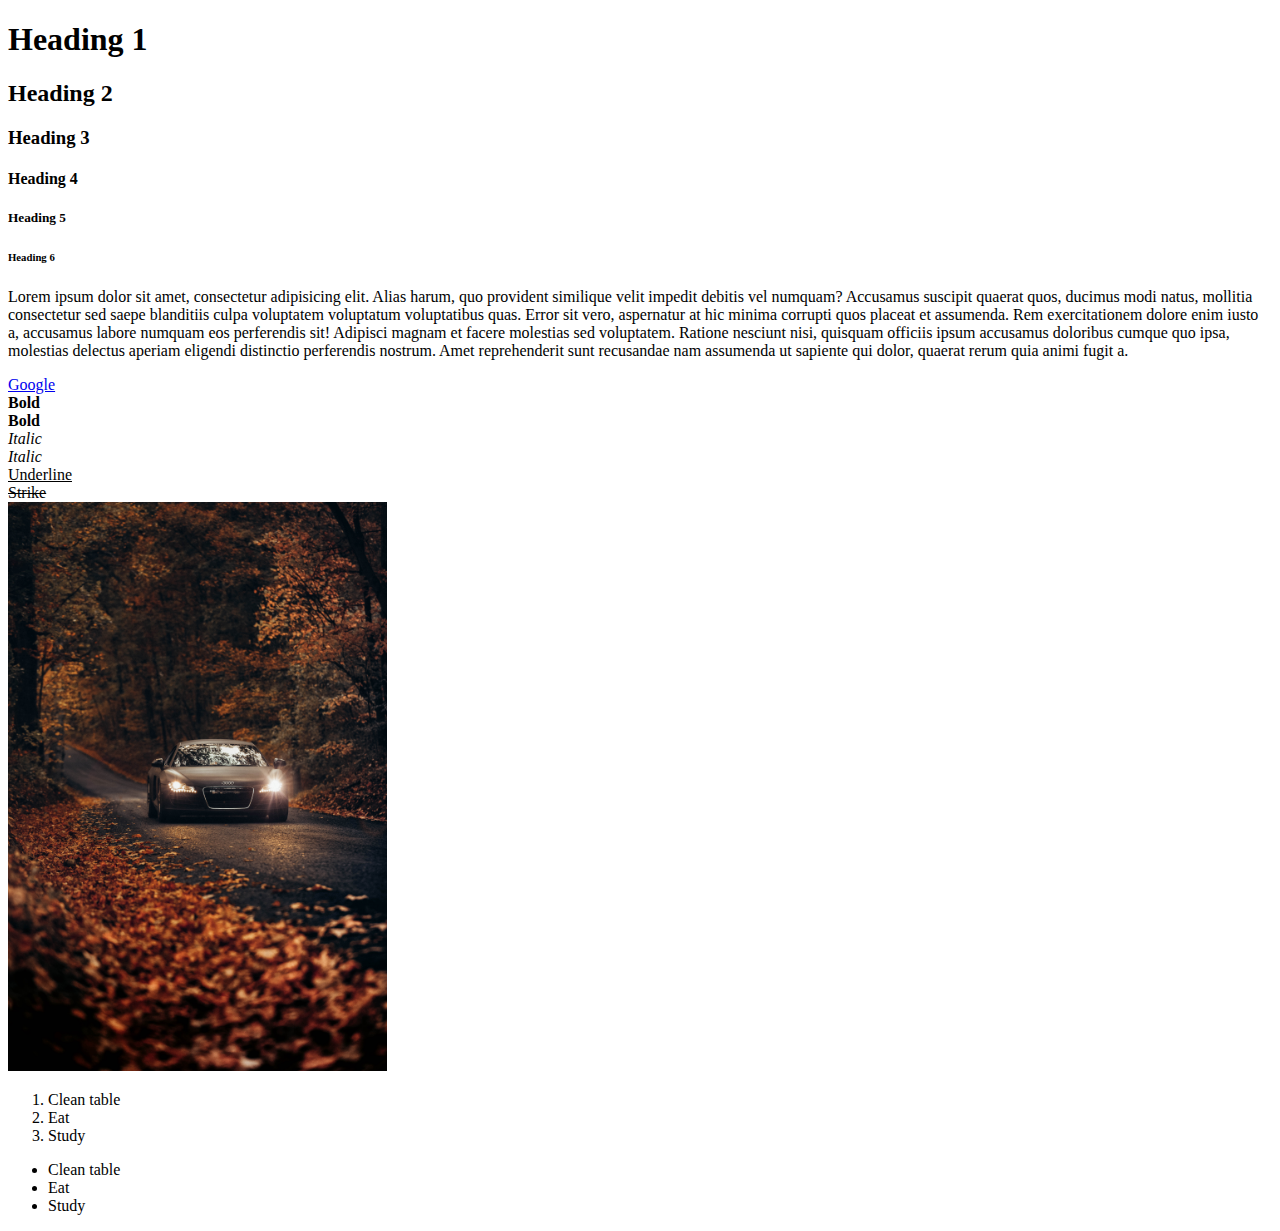
==== WebDev/Basics/index.html @ aa274da5 "Added Basics Directory" ====
<!DOCTYPE html>
<html lang="en">
    <head>
        <meta charset="UTF-8" />
        <meta http-equiv="X-UA-Compatible" content="IE=edge" />
        <meta name="viewport" content="width=device-width, initial-scale=1.0" />
        <title>Basics</title>
    </head>
    <body>
        <h1>Heading 1</h1>
        <h2>Heading 2</h2>
        <h3>Heading 3</h3>
        <h4>Heading 4</h4>
        <h5>Heading 5</h5>
        <h6>Heading 6</h6>

        <p>
            Lorem ipsum dolor sit amet, consectetur adipisicing elit. Alias
            harum, quo provident similique velit impedit debitis vel numquam?
            Accusamus suscipit quaerat quos, ducimus modi natus, mollitia
            consectetur sed saepe blanditiis culpa voluptatem voluptatum
            voluptatibus quas. Error sit vero, aspernatur at hic minima corrupti
            quos placeat et assumenda. Rem exercitationem dolore enim iusto a,
            accusamus labore numquam eos perferendis sit! Adipisci magnam et
            facere molestias sed voluptatem. Ratione nesciunt nisi, quisquam
            officiis ipsum accusamus doloribus cumque quo ipsa, molestias
            delectus aperiam eligendi distinctio perferendis nostrum. Amet
            reprehenderit sunt recusandae nam assumenda ut sapiente qui dolor,
            quaerat rerum quia animi fugit a.
        </p>

        <a href="https://www.google.com/" target="_blank">Google</a>

        <br />

        <b>Bold</b>

        <br />

        <strong>Bold</strong>

        <br />

        <i>Italic</i>

        <br />

        <em>Italic</em>

        <br />

        <u>Underline</u>

        <br />

        <del>Strike</del>

        <br />

        <img src="./images/image.jpg" alt="Image of a sports car" width="30%" />

        <ol>
            <li>Clean table</li>
            <li>Eat</li>
            <li>Study</li>
        </ol>

        <ul>
            <li>Clean table</li>
            <li>Eat</li>
            <li>Study</li>
        </ul>
    </body>
</html>
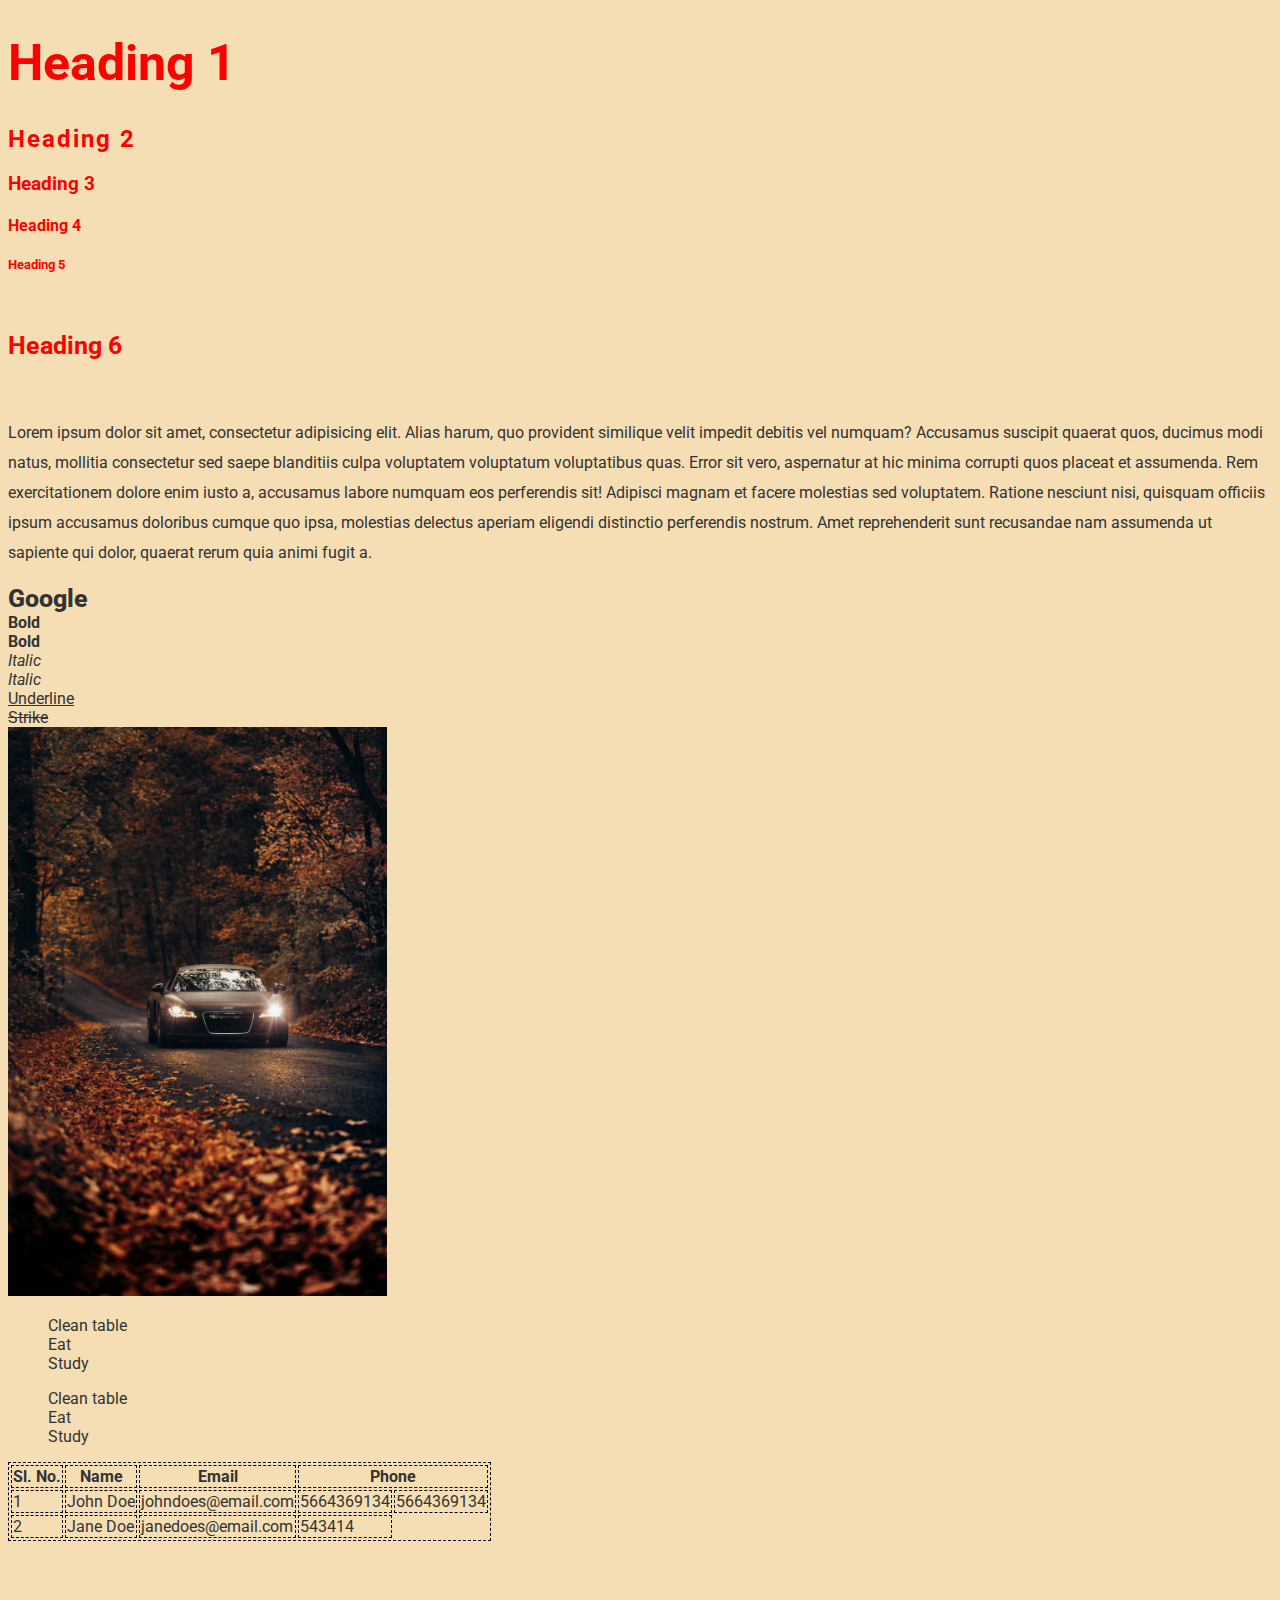
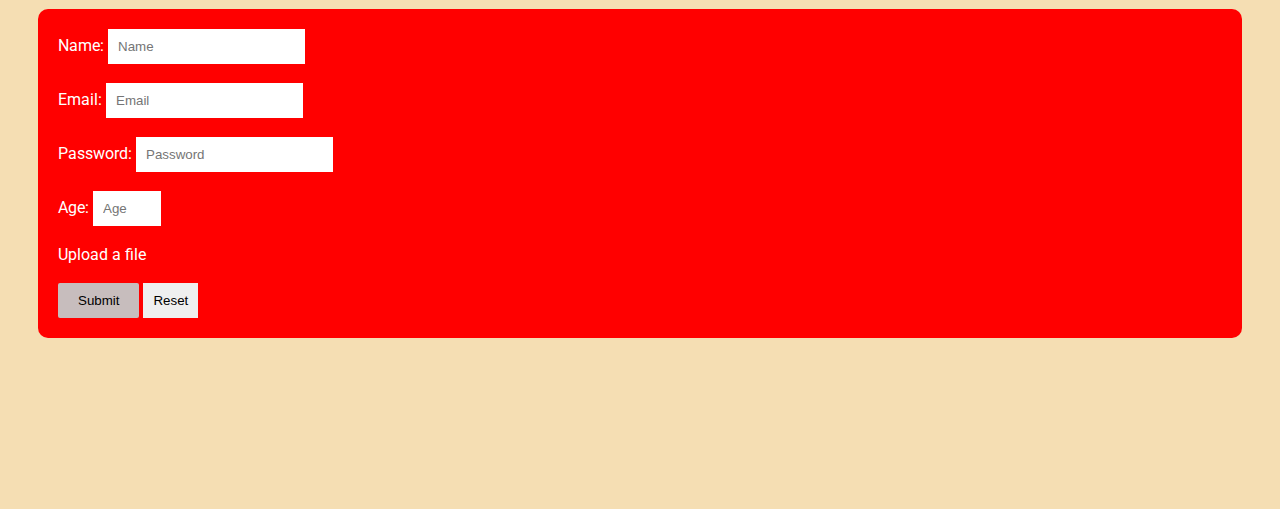
==== commit 5a9c1b1a: "Updated Basics" ====
--- a/WebDev/Basics/index.html
+++ b/WebDev/Basics/index.html
@@ -5,6 +5,7 @@
         <meta http-equiv="X-UA-Compatible" content="IE=edge" />
         <meta name="viewport" content="width=device-width, initial-scale=1.0" />
         <title>Basics</title>
+        <link rel="stylesheet" href="style.css" />
     </head>
     <body>
         <h1>Heading 1</h1>
@@ -70,5 +71,83 @@
             <li>Eat</li>
             <li>Study</li>
         </ul>
+
+        <table>
+            <tr>
+                <th>Sl. No.</th>
+                <th>Name</th>
+                <th>Email</th>
+                <th colspan="2">Phone</th>
+            </tr>
+            <tr>
+                <td>1</td>
+                <td>John Doe</td>
+                <td>johndoes@email.com</td>
+                <td>5664369134</td>
+                <td>5664369134</td>
+            </tr>
+            <tr>
+                <td>2</td>
+                <td>Jane Doe</td>
+                <td>janedoes@email.com</td>
+                <td>543414</td>
+            </tr>
+        </table>
+
+        <br />
+        <br />
+
+        <form>
+            <label for="name">Name:</label>
+            <input type="text" id="name" placeholder="Name" value="" required />
+            <br />
+            <br />
+            <label for="email">Email:</label>
+            <input type="email" id="email" placeholder="Email" required />
+            <br />
+            <br />
+            <label for="password">Password:</label>
+            <input
+                type="password"
+                id="password"
+                placeholder="Password"
+                required
+            />
+            <br />
+            <br />
+            <label for="age">Age:</label>
+            <input
+                type="number"
+                id="age"
+                placeholder="Age"
+                min="10"
+                max="18"
+                required
+            />
+            <br />
+            <br />
+            <label for="file">
+                <input
+                    type="file"
+                    id="file"
+                    placeholder="Age"
+                    required
+                />
+                Upload a file
+            </label>
+
+            <br />
+            <br />
+            <button type="submit">Submit</button>
+            <input type="reset" />
+        </form>
+
+        <br />
+        <br />
+        <br />
+        <br />
+        <br />
+        <br />
+        <br />
     </body>
 </html>
--- a/WebDev/Basics/style.css
+++ b/WebDev/Basics/style.css
@@ -0,0 +1,89 @@
+@import url('https://fonts.googleapis.com/css2?family=Roboto:wght@100;400;700&display=swap');
+
+body {
+    background-color: wheat;
+    color: #333;
+    font-family: 'Roboto', sans-serif;
+}
+
+h1,
+h2,
+h3,
+h4,
+h5,
+h6 {
+    color: red;
+    font-weight: 700;
+}
+
+h1 {
+    font-size: 50px;
+}
+
+h2 {
+    letter-spacing: 2px;
+}
+
+h6 {
+    font-size: 25px;
+}
+
+p {
+    line-height: 30px;
+    font-weight: 400;
+}
+
+a {
+    font-size: 25px;
+    text-decoration: none;
+    color: #333;
+    font-weight: 800;
+}
+
+/* pseudo elements */
+a:hover {
+    color: brown;
+    text-decoration: underline;
+}
+
+ol,
+ul {
+    list-style: none;
+}
+
+table,
+td, 
+th {
+    border: 1px dashed black;
+}
+
+form {
+    background-color: red;
+    padding: 20px;
+    margin: 30px;
+    border-radius: 10px;
+    color: white;
+}
+
+input {
+    border: none;
+    padding: 10px 10px 10px 10px;
+}
+
+input[type="file"] {
+    display: none;
+}
+
+button {
+    border: none;
+    padding: 10px 20px;
+    background-color: rgb(199, 189, 189);
+    border-radius: 2px;
+}
+
+button:hover {
+    cursor: pointer;
+    background-color: blue;
+    color: white;
+    border-radius: 2px;
+}
